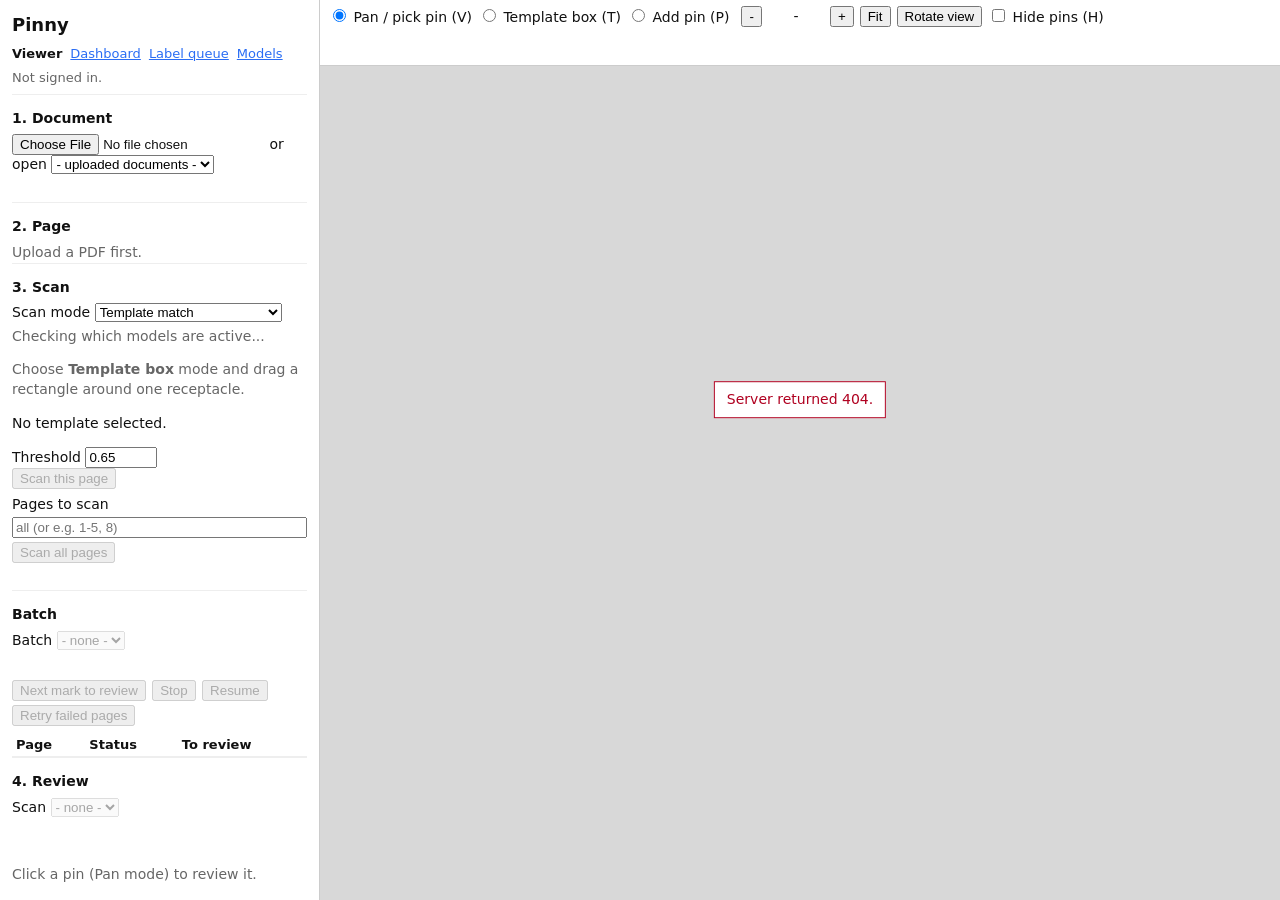
==== web/index.html @ 091b6fee "Fixes from the pre-launch review: batches, rescans, sign-in, memory * Batches cut off by a restart (" ====
<!doctype html>
<html lang="en">
<head>
  <meta charset="utf-8">
  <meta name="viewport" content="width=device-width, initial-scale=1">
  <title>Pinny viewer</title>
  <link rel="stylesheet" href="style.css">
</head>
<body>
  <aside id="panel">
    <h1>Pinny</h1>
    <nav class="site-nav" aria-label="Pages"><a href="index.html" aria-current="page">Viewer</a>
      <a href="training.html#dashboard">Dashboard</a> <a href="training.html#queue">Label queue</a>
      <a href="training.html#models">Models</a></nav>
    <p id="user-bar" class="muted"></p>
    <div id="stub-banner" class="banner" hidden>
      Stub render service: page images are synthetic stand-ins, not the PDF content.
    </div>

    <section>
      <h2>1. Document</h2>
      <input type="file" id="file" accept="application/pdf,.pdf">
      <label for="doc-select">or open</label>
      <select id="doc-select"><option value="">- uploaded documents -</option></select>
      <p id="doc-status" class="status" role="status"></p>
      <button id="delete-doc-btn" disabled hidden>Delete this drawing</button>
    </section>

    <section>
      <h2>2. Page</h2>
      <div id="pages" class="pages"><span class="muted">Upload a PDF first.</span></div>
    </section>

    <section>
      <h2>3. Scan</h2>
      <label for="scan-mode">Scan mode</label>
      <select id="scan-mode">
        <option value="template">Template match</option>
        <option value="template+verifier">Template + verifier</option>
        <option value="model">Point detector (no template)</option>
      </select>
      <p id="mode-info" class="muted"></p>
      <div id="template-step">
        <p class="muted">Choose <b>Template box</b> mode and drag a rectangle around one receptacle.</p>
        <p id="template-info">No template selected.</p>
        <label>Threshold <input id="threshold" type="number" min="-1" max="1" step="0.01" value="0.65"></label>
      </div>
      <button id="scan-btn" disabled>Scan this page</button>
      <div id="batch-start">
        <label for="batch-pages">Pages to scan</label>
        <input id="batch-pages" type="text" placeholder="all (or e.g. 1-5, 8)" autocomplete="off">
        <button id="batch-btn" disabled title="Uses the template box drawn on this page">Scan all pages</button>
      </div>
      <p id="scan-status" class="status" role="status"></p>
    </section>

    <section id="batch-section">
      <h2>Batch</h2>
      <label for="batch-select">Batch</label>
      <select id="batch-select" disabled><option value="">- none -</option></select>
      <p id="batch-status" class="status" role="status"></p>
      <progress id="batch-progress" max="1" value="0" hidden></progress>
      <div id="batch-actions">
        <button id="batch-next-btn" disabled title="B">Next mark to review</button>
        <button id="batch-cancel-btn" disabled>Stop</button>
        <button id="batch-resume-btn" disabled title="If the batch seems stuck (for example after the server restarted), continue it">Resume</button>
        <button id="batch-retry-btn" disabled>Retry failed pages</button>
      </div>
      <table id="batch-table"><thead><tr><th>Page</th><th>Status</th><th>To review</th></tr></thead><tbody></tbody></table>
    </section>

    <section>
      <h2>4. Review</h2>
      <label for="scan-select">Scan</label>
      <select id="scan-select" disabled><option value="">- none -</option></select>
      <p id="counts"></p>
      <p id="save-status" class="status" role="status"></p>
      <div id="failures"></div>
      <div id="pin-actions">
        <p id="pin-info" class="muted">Click a pin (Pan mode) to review it.</p>
        <button id="approve-btn" disabled title="A">Approve</button>
        <button id="reject-btn" disabled title="X or Delete">Reject / delete</button>
        <button id="next-btn" disabled title="N">Next unreviewed</button>
      </div>
      <label><input type="checkbox" id="show-hidden"> Show rejected and removed pins</label>
      <p><a id="report-link" class="disabled" aria-disabled="true">Export report (JSON)</a></p>
      <p><button id="mark-reviewed-btn" title="Every receptacle on this page is pinned and every pin reviewed">Mark page fully reviewed</button></p>
      <p id="mark-reviewed-status" class="status" role="status"></p>
      <table id="pin-table"><thead><tr><th>Pin</th><th>Score</th><th>State</th></tr></thead><tbody></tbody></table>
    </section>

    <section id="members-section" hidden>
      <h2>Members (admin)</h2>
      <p class="muted">A new member gets a one-time link to choose their password. Send it to them privately.</p>
      <table id="members-table"><thead><tr><th>Email</th><th>Role</th><th></th></tr></thead><tbody></tbody></table>
      <div id="member-add">
        <input id="member-email" type="email" placeholder="name@company.com" autocomplete="off">
        <select id="member-role"><option value="reviewer">Reviewer</option><option value="admin">Admin</option></select>
        <button id="member-add-btn">Add or change</button>
      </div>
      <p id="members-status" class="status" role="status"></p>
      <div id="setup-link-box" hidden>
        <p class="muted">Set-password link for <strong id="setup-link-email"></strong>, valid until <span id="setup-link-expires"></span>:</p>
        <input id="setup-link-url" type="text" readonly>
        <button id="setup-link-copy">Copy link</button>
      </div>
    </section>

    <section id="account-section" hidden>
      <h2>Your password</h2>
      <form id="password-form">
        <input id="pw-current" type="password" autocomplete="current-password" placeholder="Current password" required>
        <input id="pw-new" type="password" autocomplete="new-password" placeholder="New password (12+ characters)" minlength="12" required>
        <button type="submit">Change password</button>
      </form>
      <p id="password-status" class="status" role="status"></p>
    </section>
  </aside>

  <main id="main">
    <div id="toolbar" role="toolbar">
      <span class="group" id="modes">
        <label><input type="radio" name="mode" value="pan" checked> Pan / pick pin (V)</label>
        <label id="template-mode-label"><input type="radio" name="mode" value="template"> Template box (T)</label>
        <label><input type="radio" name="mode" value="add"> Add pin (P)</label>
      </span>
      <span class="group">
        <button id="zoom-out" title="-">-</button>
        <span id="zoom-label">-</span>
        <button id="zoom-in" title="+">+</button>
        <button id="fit-btn" title="0">Fit</button>
        <button id="rotate-btn" title="R">Rotate view</button>
        <label><input type="checkbox" id="hide-pins"> Hide pins (H)</label>
      </span>
      <span id="cursor-pos" class="muted"></span>
    </div>
    <div id="viewport" tabindex="0" aria-label="Page view">
      <canvas id="canvas"></canvas>
      <div id="view-message" class="view-message">Upload a PDF and choose a page.</div>
    </div>
  </main>
  <script type="module" src="app.js"></script>
  <script type="module" src="train/viewer-hook.js"></script>
</body>
</html>
---- web/style.css ----
* { box-sizing: border-box; }
html, body { margin: 0; height: 100%; font: 14px/1.4 system-ui, sans-serif; color: #111; background: #fff; }
body { display: flex; }
#panel { width: 320px; flex: none; overflow-y: auto; padding: 8px 12px; border-right: 1px solid #ccc; }
#panel h1 { font-size: 18px; margin: 4px 0 8px; }
#panel h2 { font-size: 14px; margin: 14px 0 6px; }
#panel select, #panel input[type=file] { max-width: 100%; }
section { border-top: 1px solid #eee; }
.banner { background: #fff3cd; border: 1px solid #e0c060; padding: 6px; font-size: 13px; }
.muted { color: #666; }
.status { min-height: 1.4em; margin: 4px 0; }
.status.error, .error { color: #b00020; }
.status.ok { color: #1b6e20; }
.pages { display: flex; flex-wrap: wrap; gap: 4px; }
.pages button[aria-pressed=true] { font-weight: bold; outline: 2px solid #333; }
#failures .failure { border: 1px solid #b00020; padding: 4px; margin: 4px 0; font-size: 13px; }
#pin-actions button { margin: 2px 2px 2px 0; }
#pin-table { width: 100%; border-collapse: collapse; font-size: 13px; margin-top: 6px; }
#pin-table td, #pin-table th { text-align: left; padding: 2px 4px; border-bottom: 1px solid #eee; }
#pin-table tr.selected { background: #e6f0ff; }
#pin-table tr { cursor: pointer; }
a.disabled { color: #999; pointer-events: none; }
#main { flex: 1; display: flex; flex-direction: column; min-width: 0; }
#toolbar { display: flex; flex-wrap: wrap; gap: 12px; align-items: center; padding: 6px 8px; border-bottom: 1px solid #ccc; }
#toolbar .group { display: inline-flex; gap: 6px; align-items: center; }
#zoom-label { min-width: 4em; text-align: center; display: inline-block; }
#viewport { position: relative; flex: 1; overflow: hidden; background: #d8d8d8; outline: none; touch-action: none; }
#viewport:focus-visible { box-shadow: inset 0 0 0 2px #2a6df4; }
#viewport.mode-pan { cursor: grab; }
#viewport.mode-pan.dragging { cursor: grabbing; }
#viewport.mode-template, #viewport.mode-add { cursor: crosshair; }
#canvas { position: absolute; left: 0; top: 0; }
.view-message { position: absolute; left: 50%; top: 40%; transform: translate(-50%, -50%); background: #fff; padding: 8px 12px; border: 1px solid #aaa; max-width: 80%; }
.view-message:empty { display: none; }
.view-message.error { color: #b00020; border-color: #b00020; }
/* Fixed width, so the toolbar never re-wraps (and moves the canvas) when the
   cursor readout appears mid-drag. */
#cursor-pos { display: inline-block; width: 17em; min-height: 1.4em; white-space: nowrap; overflow: hidden; }
#mode-info { margin: 4px 0; }
#batch-start { margin-top: 6px; }
#batch-start input { width: 100%; margin: 2px 0 4px; }
#batch-progress { width: 100%; }
#batch-actions button { margin: 2px 2px 2px 0; }
#batch-table { width: 100%; border-collapse: collapse; font-size: 13px; margin-top: 6px; }
#batch-table td, #batch-table th { text-align: left; padding: 2px 4px; border-bottom: 1px solid #eee; }
#batch-table tr[data-page] { cursor: pointer; }
#batch-table tr.current { background: #e6f0ff; }
#batch-table .failed { color: #b00020; }
/* Batch state on the page buttons. */
.pages button[data-badge]::after { content: ""; display: inline-block; width: 7px; height: 7px;
  border-radius: 50%; margin-left: 4px; vertical-align: middle; background: #bbb; }
.pages button[data-badge=scanning]::after { background: #2a6df4; }
.pages button[data-badge=review]::after { background: #ff8c00; }
.pages button[data-badge=reviewed]::after { background: #0a8f2a; }
.pages button[data-badge=failed]::after { background: #b00020; }
#user-bar { margin: 0 0 6px; font-size: 13px; }
#delete-doc-btn { margin-top: 4px; color: #b00020; }
#members-table { width: 100%; border-collapse: collapse; font-size: 13px; margin: 6px 0; }
#members-table td, #members-table th { text-align: left; padding: 2px 4px; border-bottom: 1px solid #eee; word-break: break-all; }
#member-add input { width: 100%; margin-bottom: 4px; }
#setup-link-box input, #password-form input { width: 100%; margin-bottom: 4px; }
button.link { background: none; border: none; padding: 0; color: #2a6df4; text-decoration: underline; cursor: pointer; font: inherit; }
/* Sign-in and set-password pages. */
body.auth { display: block; background: #f4f4f4; }
.auth-box { max-width: 360px; margin: 12vh auto 0; background: #fff; border: 1px solid #ccc; padding: 16px 20px; }
.auth-box h1 { font-size: 20px; margin: 0 0 12px; }
.auth-box label { display: block; margin: 8px 0 2px; }
.auth-box input { width: 100%; padding: 6px; font: inherit; }
.auth-box button { margin-top: 12px; padding: 6px 14px; font: inherit; }
/* Links between the viewer and the training pages (web/training.html). */
.site-nav { display: flex; flex-wrap: wrap; gap: 8px; margin: 0 0 6px; font-size: 13px; }
.site-nav a { color: #2a6df4; }
.site-nav a[aria-current=page] { color: #111; font-weight: bold; text-decoration: none; }
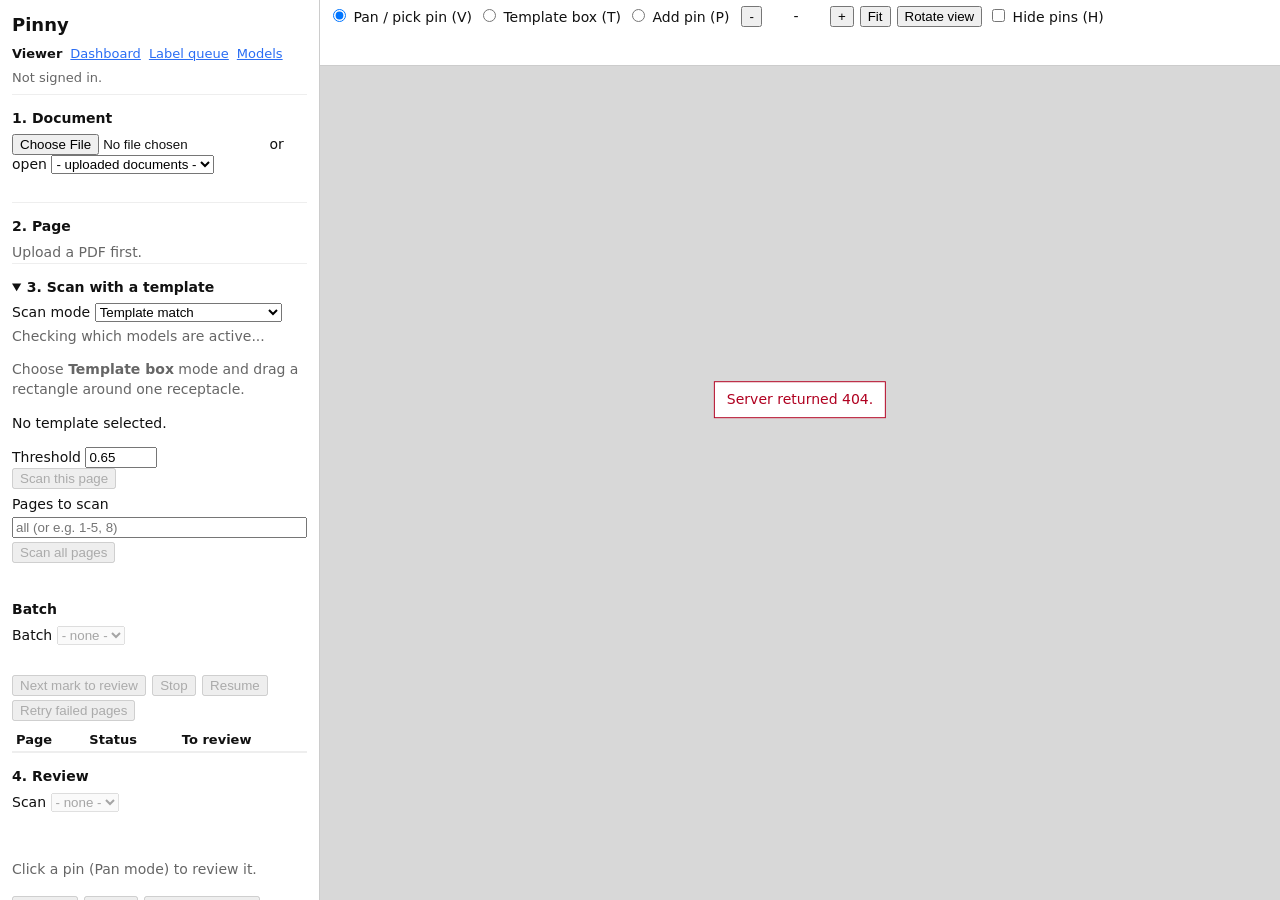
==== commit 5dd1b0f6: "Viewer: after a whole-set scan, fold the manual scan sections away Workflow check: once a drawing ha" ====
--- a/web/index.html
+++ b/web/index.html
@@ -5,6 +5,7 @@
   <meta name="viewport" content="width=device-width, initial-scale=1">
   <title>Pinny viewer</title>
   <link rel="stylesheet" href="style.css">
+  <link rel="stylesheet" href="legend.css">
 </head>
 <body>
   <aside id="panel">
@@ -26,11 +27,78 @@
       <button id="delete-doc-btn" disabled hidden>Delete this drawing</button>
     </section>
 
+    <section id="legend-section" hidden>
+      <h2>Legend: count the whole set</h2>
+      <p class="muted legend-small">Pinny reads the drawing's symbol legend, then finds every symbol on every sheet.</p>
+      <div class="legend-buttons">
+        <button id="legend-find-btn">Find legend</button>
+        <button id="legend-page-btn" hidden title="If Pinny picked the wrong page, open the legend page and press this">Read legend on this page</button>
+      </div>
+      <p id="legend-status" class="status" role="status"></p>
+      <div id="legend-body" hidden>
+        <p id="legend-summary"></p>
+        <details id="legend-details" open>
+        <summary>Legend symbols</summary>
+        <table id="legend-table" class="legend-table">
+          <thead><tr><th>Symbol</th><th>Tag</th><th>Name</th><th title="Count this symbol on the sheets">Count</th></tr></thead>
+          <tbody></tbody>
+        </table>
+        <div id="legend-editor" class="legend-editor" hidden>
+          <p id="legend-notes" class="muted legend-small"></p>
+          <label for="le-name">Name</label> <input id="le-name" type="text" maxlength="200" autocomplete="off">
+          <label for="le-tag">Tag</label> <input id="le-tag" type="text" maxlength="8" autocomplete="off">
+          <label for="le-group">Group</label> <input id="le-group" type="text" maxlength="80" autocomplete="off">
+          <div class="legend-buttons">
+            <button id="le-save">Save changes</button>
+            <button id="le-confirm" title="The row is right as it is">Looks right</button>
+            <button id="le-split" title="One symbol per drawing">Split</button>
+            <button id="le-delete">Delete</button>
+          </div>
+          <div class="legend-buttons">
+            <label for="le-merge-into">Same symbol as</label>
+            <select id="le-merge-into"></select>
+            <button id="le-merge">Merge</button>
+          </div>
+        </div>
+        <div class="legend-buttons">
+          <button id="legend-add-btn">Add a missing symbol</button>
+          <button id="legend-add-anyway-btn" hidden>Add anyway</button>
+        </div>
+        </details>
+        <p id="legend-problems" class="status"></p>
+        <button id="legend-confirm-btn">Confirm legend</button>
+        <details id="legend-library">
+          <summary>Engineer's standard legend</summary>
+          <label for="legend-engineer">Engineer</label>
+          <input id="legend-engineer" type="text" list="legend-engineers" maxlength="80" autocomplete="off">
+          <datalist id="legend-engineers"></datalist>
+          <div class="legend-buttons">
+            <button id="legend-compare-btn">Compare</button>
+            <button id="legend-save-std-btn">Save as their standard legend</button>
+          </div>
+          <p id="legend-compare" class="muted legend-small"></p>
+        </details>
+      </div>
+      <div id="setscan-body" hidden>
+        <h3>Whole set</h3>
+        <button id="setscan-btn">Scan whole set</button>
+        <progress id="setscan-progress" max="1" value="0" hidden></progress>
+        <p id="setscan-status" class="status" role="status"></p>
+        <table id="sheets-table" class="legend-table" hidden>
+          <thead><tr><th>Sheet</th><th>Found</th><th>To review</th><th>Status</th></tr></thead>
+          <tbody></tbody>
+        </table>
+        <button id="next-sheet-btn" hidden>Next sheet to review</button>
+      </div>
+    </section>
+
     <section>
       <h2>2. Page</h2>
       <div id="pages" class="pages"><span class="muted">Upload a PDF first.</span></div>
     </section>
 
+    <details id="manual-scan" open>
+    <summary>3. Scan with a template <span class="muted">(manual; not needed after a whole-set scan)</span></summary>
     <section>
       <h2>3. Scan</h2>
       <label for="scan-mode">Scan mode</label>
@@ -68,12 +136,21 @@
       </div>
       <table id="batch-table"><thead><tr><th>Page</th><th>Status</th><th>To review</th></tr></thead><tbody></tbody></table>
     </section>
-
-    <section>
+    </details>
+
+    <section id="review-section">
       <h2>4. Review</h2>
       <label for="scan-select">Scan</label>
       <select id="scan-select" disabled><option value="">- none -</option></select>
       <p id="counts"></p>
+      <div id="tag-tools" class="tag-tools" hidden>
+        <label for="new-pin-tag">Tag for new pins</label>
+        <select id="new-pin-tag"></select>
+        <button id="approve-as-btn" hidden title="Approve the selected pin as this symbol instead">Approve as</button>
+        <label for="tag-filter">Show</label>
+        <select id="tag-filter"><option value="">All tags</option></select>
+        <div id="tag-key" class="tag-key"></div>
+      </div>
       <p id="save-status" class="status" role="status"></p>
       <div id="failures"></div>
       <div id="pin-actions">
@@ -86,7 +163,20 @@
       <p><a id="report-link" class="disabled" aria-disabled="true">Export report (JSON)</a></p>
       <p><button id="mark-reviewed-btn" title="Every receptacle on this page is pinned and every pin reviewed">Mark page fully reviewed</button></p>
       <p id="mark-reviewed-status" class="status" role="status"></p>
-      <table id="pin-table"><thead><tr><th>Pin</th><th>Score</th><th>State</th></tr></thead><tbody></tbody></table>
+      <table id="pin-table"><thead><tr><th>Pin</th><th>Score</th><th>State</th><th>Tag</th></tr></thead><tbody></tbody></table>
+    </section>
+
+    <section id="counts-section" hidden>
+      <h2>Counts</h2>
+      <label for="counts-scope">Show</label>
+      <select id="counts-scope"></select>
+      <table id="counts-table" class="legend-table counts-table">
+        <thead><tr><th>Tag</th><th title="Found by Pinny">Found</th><th title="Approved">Appr.</th><th title="Rejected">Rej.</th><th title="Added by hand">Added</th><th title="Confirmed: approved + added by hand">Total</th><th title="Not reviewed yet">Left</th></tr></thead>
+        <tbody></tbody>
+        <tfoot></tfoot>
+      </table>
+      <p class="muted legend-small">Appr. = approved, Rej. = rejected, Added = added by hand, Total = approved + added, Left = still to review.</p>
+      <p><a id="counts-csv" download>Download counts (CSV)</a></p>
     </section>
 
     <section id="members-section" hidden>
--- a/web/style.css
+++ b/web/style.css
@@ -71,3 +71,8 @@
 .site-nav { display: flex; flex-wrap: wrap; gap: 8px; margin: 0 0 6px; font-size: 13px; }
 .site-nav a { color: #2a6df4; }
 .site-nav a[aria-current=page] { color: #111; font-weight: bold; text-decoration: none; }
+#manual-scan { border-top: 1px solid #eee; }
+#manual-scan > summary { font-weight: bold; font-size: 14px; margin: 14px 0 6px; cursor: pointer; }
+#manual-scan[open] > summary .muted { display: none; }
+#manual-scan > section { border-top: none; }
+#manual-scan > section:first-of-type > h2 { display: none; }
--- a/web/legend.css
+++ b/web/legend.css
@@ -0,0 +1,42 @@
+/* Legend workflow (web/legend.js). Tag colours: keep in step with PALETTE in web/legend-core.js. */
+.legend-buttons { display: flex; flex-wrap: wrap; gap: 4px; align-items: center; margin: 4px 0; }
+.legend-small { font-size: 12px; }
+.legend-table { width: 100%; border-collapse: collapse; font-size: 13px; margin-top: 6px; }
+.legend-table td, .legend-table th { text-align: left; padding: 2px 4px; border-bottom: 1px solid #eee; vertical-align: top; }
+#legend-table tbody tr, #sheets-table tbody tr { cursor: pointer; }
+#legend-table tr.selected, #sheets-table tr.current { background: #e6f0ff; }
+#legend-table tr.needs-look { background: #fff4f4; }
+#legend-table tr.selected.needs-look { background: #ffe3e3; }
+.legend-symbol { width: 56px; height: 36px; border: 1px solid #ddd; background: #fff; display: block; }
+.legend-flag { color: #b00020; font-weight: bold; }
+.legend-note { color: #7a5200; }
+.legend-editor { border: 1px solid #ccd; padding: 6px; margin: 6px 0; background: #fafbff; }
+.legend-editor label { display: block; margin-top: 4px; font-size: 13px; }
+.legend-editor input[type=text] { width: 100%; }
+.legend-editor select { max-width: 160px; }
+#legend-engineer { width: 100%; }
+#legend-library { margin-top: 8px; }
+#setscan-body h3 { font-size: 13px; margin: 12px 0 4px; }
+#setscan-progress { width: 100%; }
+#sheets-table td.ok, .legend-table td.ok { color: #1b6e20; }
+.counts-table td.num, .counts-table th:not(:first-child) { text-align: right; }
+.counts-table td.strong { font-weight: bold; }
+.counts-table tfoot td { border-top: 2px solid #ccc; font-weight: bold; }
+.counts-table { font-size: 12px; }
+.tag-tools { margin: 4px 0; font-size: 13px; }
+.tag-tools select { max-width: 100%; }
+.tag-key { margin-top: 4px; font-size: 12px; line-height: 1.8; }
+#viewport.mode-legendbox { cursor: crosshair; }
+.tag-chip { display: inline-block; padding: 0 4px; border-radius: 3px; font-size: 11px; font-weight: bold;
+  line-height: 15px; min-width: 16px; text-align: center; }
+.tag-c0 { background: #1f5fbf; color: #ffffff; }
+.tag-c1 { background: #c62828; color: #ffffff; }
+.tag-c2 { background: #6a3d9a; color: #ffffff; }
+.tag-c3 { background: #8c564b; color: #ffffff; }
+.tag-c4 { background: #00838f; color: #ffffff; }
+.tag-c5 { background: #9e9d24; color: #111111; }
+.tag-c6 { background: #d81b60; color: #ffffff; }
+.tag-c7 { background: #283593; color: #ffffff; }
+.tag-c8 { background: #ef6c00; color: #111111; }
+.tag-c9 { background: #37474f; color: #ffffff; }
+#legend-details summary { cursor: pointer; font-size: 13px; margin: 4px 0; }
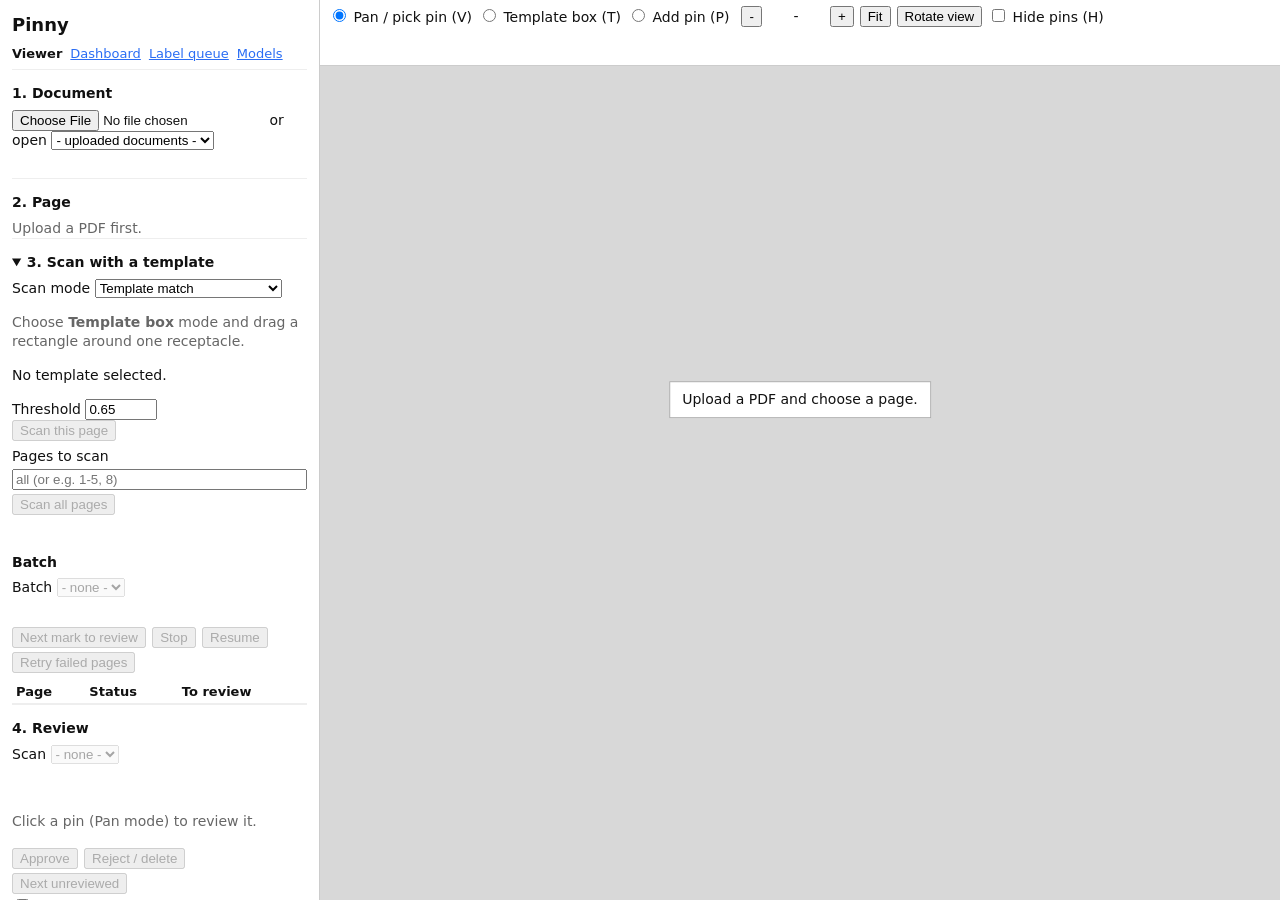
==== commit 08f21a49: "Add optional OCR with sheet info to the viewer (off by default) - pinny/ocr: Tesseract (Apache-2.0) " ====
--- a/web/index.html
+++ b/web/index.html
@@ -95,6 +95,11 @@
     <section>
       <h2>2. Page</h2>
       <div id="pages" class="pages"><span class="muted">Upload a PDF first.</span></div>
+      <div id="sheet-info" hidden>
+        <button id="sheet-info-btn" title="Read the sheet number, title and revision from the title block (OCR)">Read sheet info</button>
+        <p id="sheet-info-status" class="status" role="status"></p>
+        <div id="sheet-info-result" hidden></div>
+      </div>
     </section>
 
     <details id="manual-scan" open>
@@ -194,6 +199,15 @@
         <input id="setup-link-url" type="text" readonly>
         <button id="setup-link-copy">Copy link</button>
       </div>
+    </section>
+
+    <section id="ocr-section" hidden>
+      <h2>OCR (admin)</h2>
+      <p class="muted">Off by default. When on, everyone can read the sheet number, title and revision of a page from its title block.</p>
+      <label for="ocr-engine">Engine</label>
+      <select id="ocr-engine"></select>
+      <button id="ocr-save-btn">Save</button>
+      <p id="ocr-status" class="status" role="status"></p>
     </section>
 
     <section id="account-section" hidden>
@@ -231,5 +245,6 @@
   </main>
   <script type="module" src="app.js"></script>
   <script type="module" src="train/viewer-hook.js"></script>
+  <script type="module" src="ocr.js"></script>
 </body>
 </html>
--- a/web/style.css
+++ b/web/style.css
@@ -76,3 +76,5 @@
 #manual-scan[open] > summary .muted { display: none; }
 #manual-scan > section { border-top: none; }
 #manual-scan > section:first-of-type > h2 { display: none; }
+#sheet-info-result td.guess { font-style: italic; color: #8a5a00; }
+#sheet-info-result th { text-align: left; padding-right: 0.5em; }
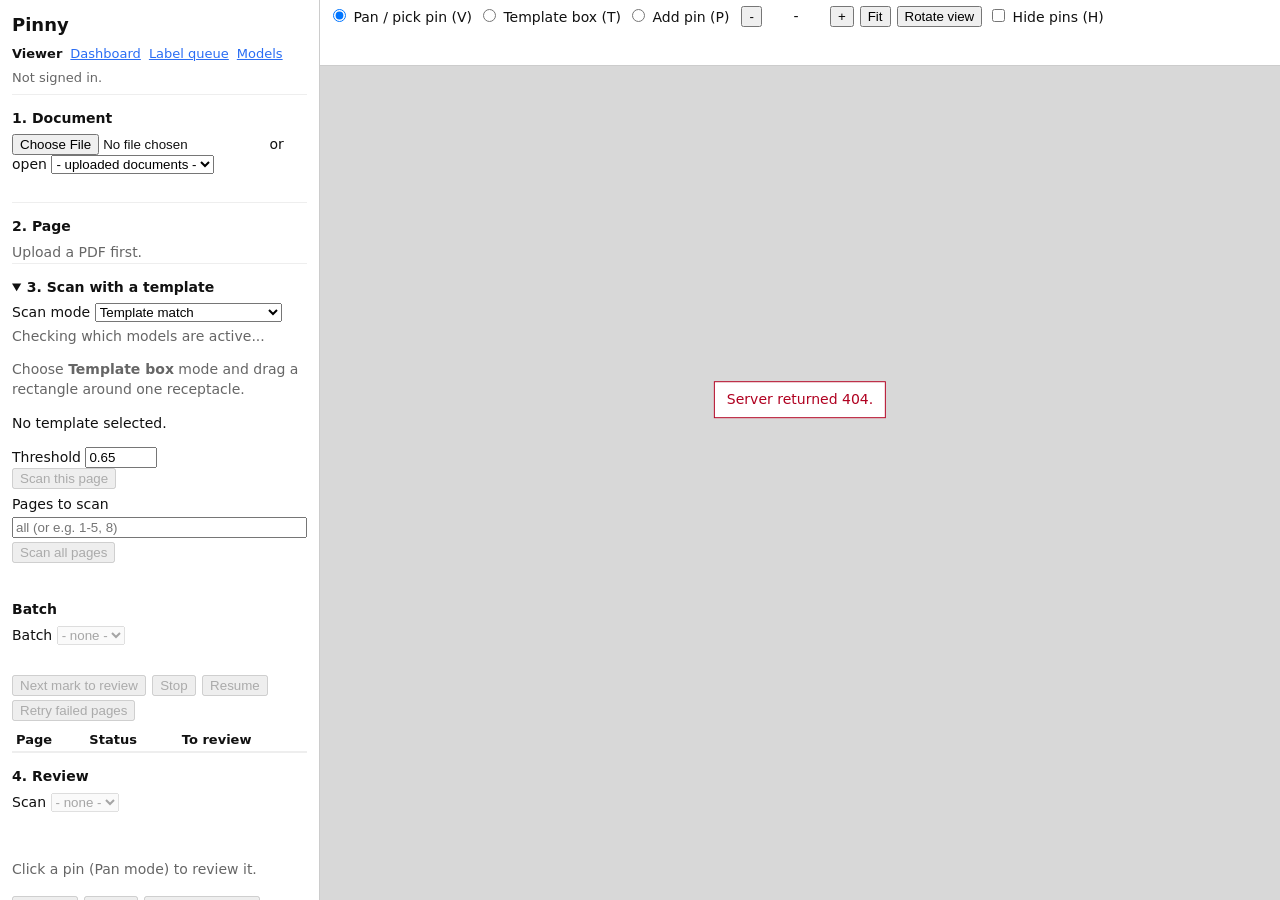
==== commit fd069f74: "Merge remote-tracking branch 'origin/training-site' into claude/ocr-sheet-info" ====
--- a/web/index.html
+++ b/web/index.html
@@ -240,6 +240,12 @@
     </div>
     <div id="viewport" tabindex="0" aria-label="Page view">
       <canvas id="canvas"></canvas>
+      <div id="pin-pop" class="pin-pop" hidden role="group" aria-label="Review this pin">
+        <span id="pin-pop-state" class="pin-pop-state"></span>
+        <button id="pin-pop-ok" class="pin-pop-ok" title="A">&#10003; Correct</button>
+        <button id="pin-pop-wrong" class="pin-pop-wrong" title="X">&#10007; Wrong</button>
+        <button id="pin-pop-next" title="N">Next &rsaquo;</button>
+      </div>
       <div id="view-message" class="view-message">Upload a PDF and choose a page.</div>
     </div>
   </main>
--- a/web/style.css
+++ b/web/style.css
@@ -32,6 +32,16 @@
 #canvas { position: absolute; left: 0; top: 0; }
 .view-message { position: absolute; left: 50%; top: 40%; transform: translate(-50%, -50%); background: #fff; padding: 8px 12px; border: 1px solid #aaa; max-width: 80%; }
 .view-message:empty { display: none; }
+/* Review buttons next to the selected pin (placed by app.js positionPinPop). */
+.pin-pop { position: absolute; z-index: 2; display: flex; gap: 4px; align-items: center; padding: 4px;
+  background: #fff; border: 1px solid #888; border-radius: 6px; box-shadow: 0 2px 8px rgba(0, 0, 0, .25);
+  white-space: nowrap; touch-action: manipulation; }
+.pin-pop[hidden] { display: none; }
+.pin-pop button { min-height: 36px; min-width: 44px; padding: 4px 10px; font-size: 14px; }
+.pin-pop-ok:not(:disabled) { background: #1e7e34; border-color: #1e7e34; color: #fff; }
+.pin-pop-wrong:not(:disabled) { background: #b00020; border-color: #b00020; color: #fff; }
+.pin-pop-state { font-size: 12px; color: #444; padding: 0 4px; }
+.pin-pop-state:empty { display: none; }
 .view-message.error { color: #b00020; border-color: #b00020; }
 /* Fixed width, so the toolbar never re-wraps (and moves the canvas) when the
    cursor readout appears mid-drag. */
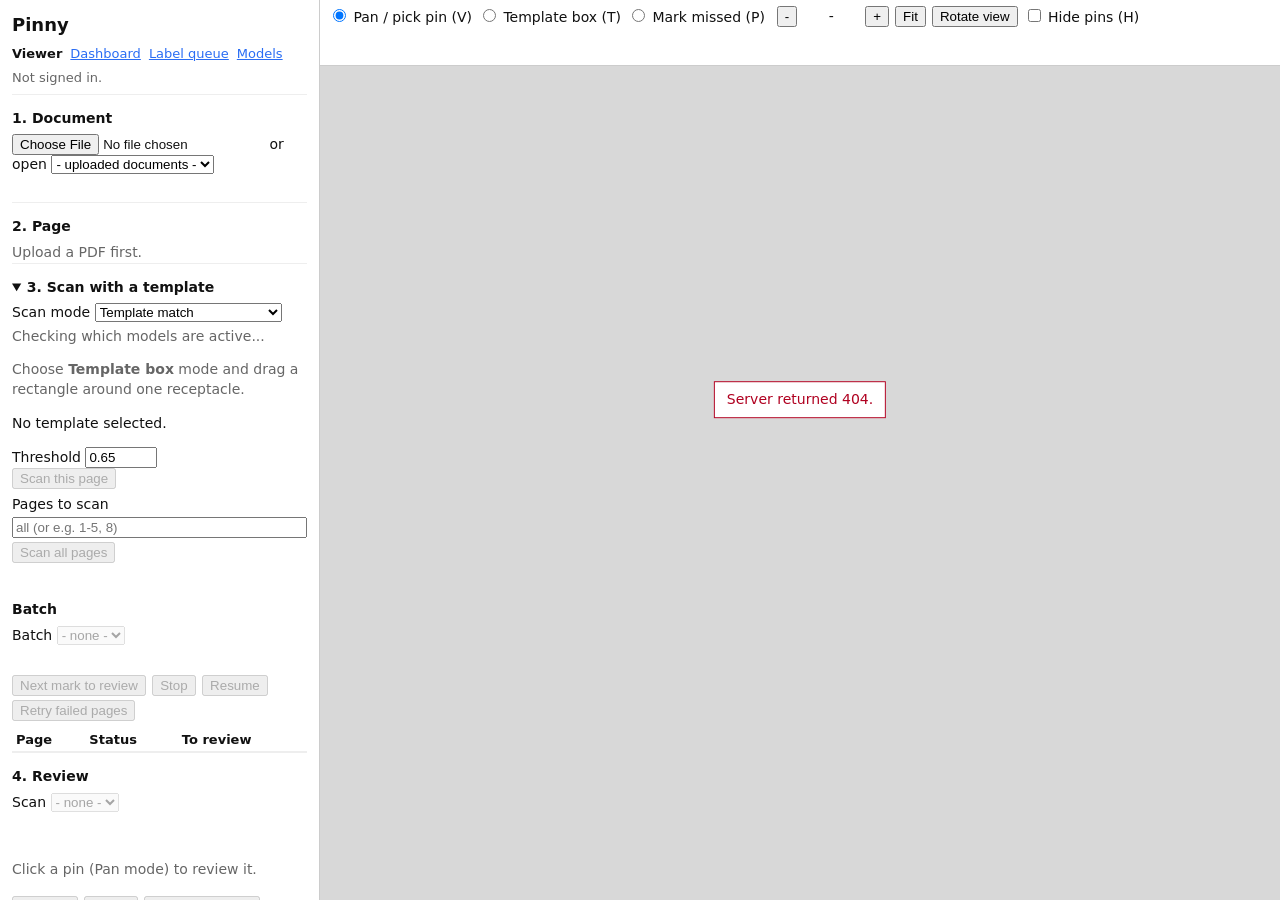
==== commit 7069229c: "Viewer: Correct / Wrong / Missed on every pin A device the scan did not find has no pin to click, so" ====
--- a/web/index.html
+++ b/web/index.html
@@ -163,6 +163,7 @@
         <button id="approve-btn" disabled title="A">Approve</button>
         <button id="reject-btn" disabled title="X or Delete">Reject / delete</button>
         <button id="next-btn" disabled title="N">Next unreviewed</button>
+        <button id="missed-btn" disabled title="M: then click a device the scan did not find">+ Missed device</button>
       </div>
       <label><input type="checkbox" id="show-hidden"> Show rejected and removed pins</label>
       <p><a id="report-link" class="disabled" aria-disabled="true">Export report (JSON)</a></p>
@@ -226,7 +227,7 @@
       <span class="group" id="modes">
         <label><input type="radio" name="mode" value="pan" checked> Pan / pick pin (V)</label>
         <label id="template-mode-label"><input type="radio" name="mode" value="template"> Template box (T)</label>
-        <label><input type="radio" name="mode" value="add"> Add pin (P)</label>
+        <label title="Click each device the scan did not find"><input type="radio" name="mode" value="add"> Mark missed (P)</label>
       </span>
       <span class="group">
         <button id="zoom-out" title="-">-</button>
@@ -244,6 +245,7 @@
         <span id="pin-pop-state" class="pin-pop-state"></span>
         <button id="pin-pop-ok" class="pin-pop-ok" title="A">&#10003; Correct</button>
         <button id="pin-pop-wrong" class="pin-pop-wrong" title="X">&#10007; Wrong</button>
+        <button id="pin-pop-missed" class="pin-pop-missed" title="M: then click a device the scan did not find">+ Missed</button>
         <button id="pin-pop-next" title="N">Next &rsaquo;</button>
       </div>
       <div id="view-message" class="view-message">Upload a PDF and choose a page.</div>
--- a/web/style.css
+++ b/web/style.css
@@ -15,6 +15,7 @@
 .pages button[aria-pressed=true] { font-weight: bold; outline: 2px solid #333; }
 #failures .failure { border: 1px solid #b00020; padding: 4px; margin: 4px 0; font-size: 13px; }
 #pin-actions button { margin: 2px 2px 2px 0; }
+#missed-btn.active { background: #8a5a00; border-color: #8a5a00; color: #fff; }
 #pin-table { width: 100%; border-collapse: collapse; font-size: 13px; margin-top: 6px; }
 #pin-table td, #pin-table th { text-align: left; padding: 2px 4px; border-bottom: 1px solid #eee; }
 #pin-table tr.selected { background: #e6f0ff; }
@@ -40,6 +41,7 @@
 .pin-pop button { min-height: 36px; min-width: 44px; padding: 4px 10px; font-size: 14px; }
 .pin-pop-ok:not(:disabled) { background: #1e7e34; border-color: #1e7e34; color: #fff; }
 .pin-pop-wrong:not(:disabled) { background: #b00020; border-color: #b00020; color: #fff; }
+.pin-pop-missed:not(:disabled) { background: #8a5a00; border-color: #8a5a00; color: #fff; }
 .pin-pop-state { font-size: 12px; color: #444; padding: 0 4px; }
 .pin-pop-state:empty { display: none; }
 .view-message.error { color: #b00020; border-color: #b00020; }
